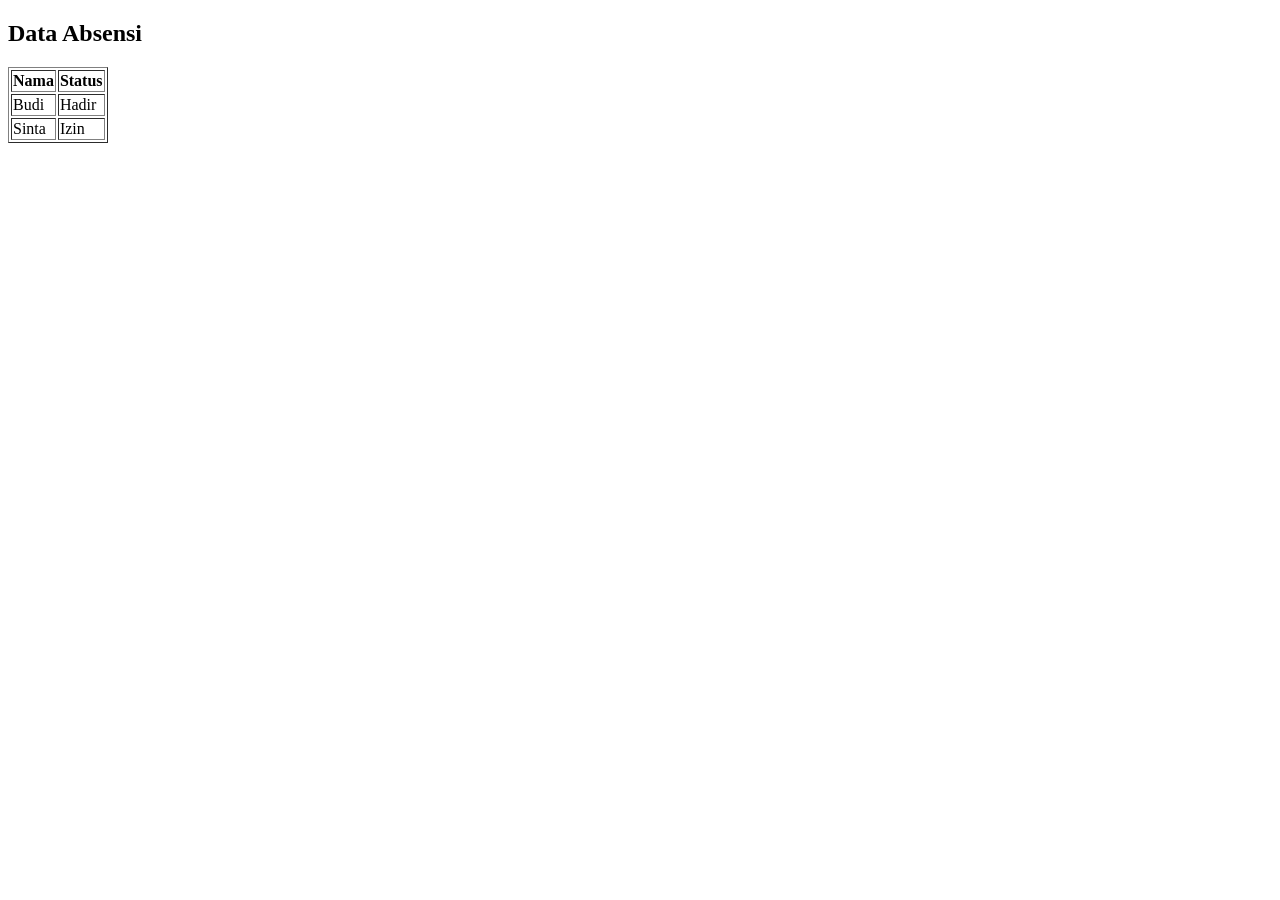
==== absensi.html @ 1efad072 "membuat struktur project aplikasi absensi" ====
<!DOCTYPE html>

<html>

<head>

<title>Absensi</title>

</head>

<body>

<h2>Data Absensi</h2>

<table border="1">

<tr>

<th>Nama</th>

<th>Status</th>

</tr>

<tr>

<td>Budi</td>

<td>Hadir</td>

</tr>

<tr>

<td>Sinta</td>

<td>Izin</td>

</tr>

</table>

</body>

</html>
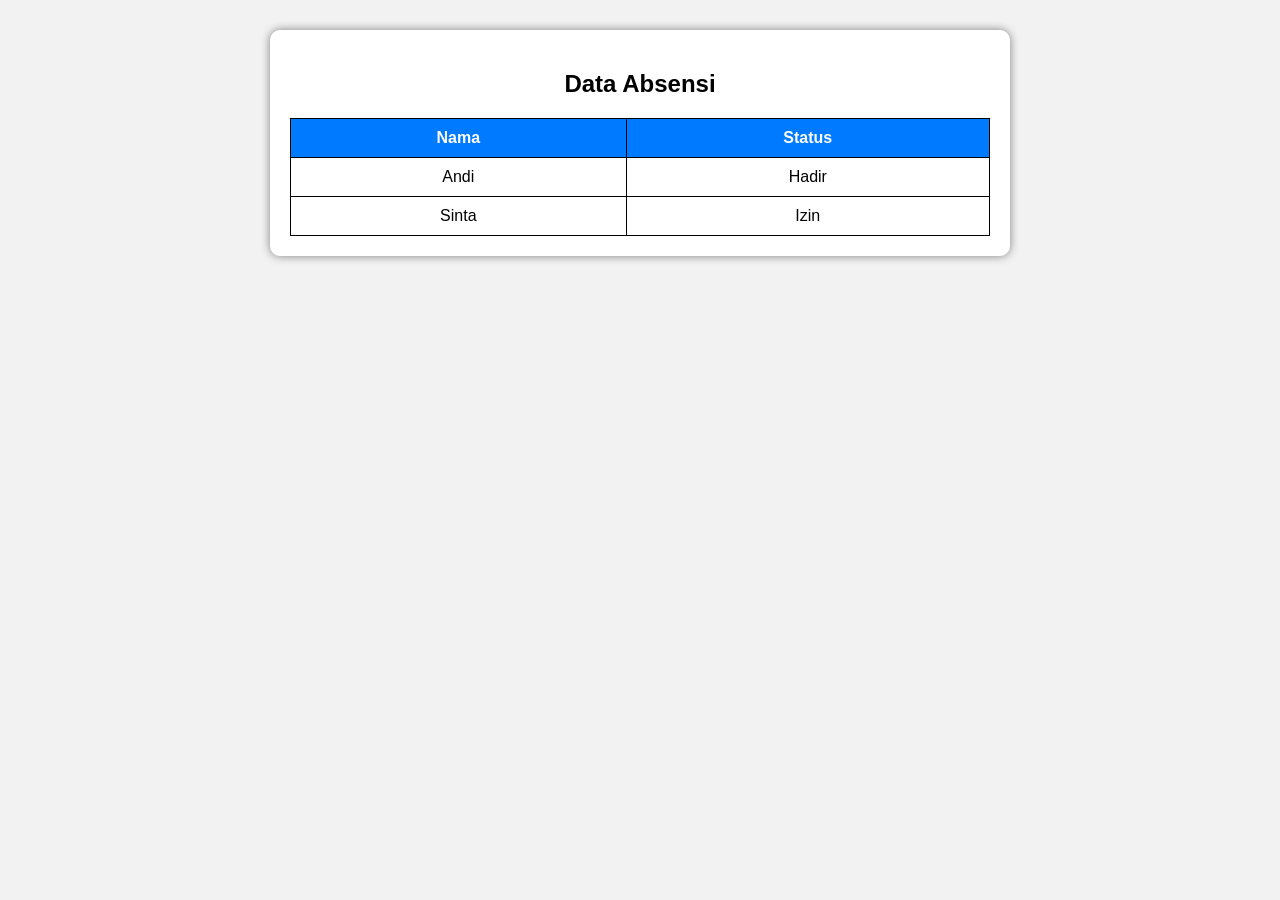
==== commit 945966f6: "menambahkan kode aplikasi absensi" ====
--- a/absensi.html
+++ b/absensi.html
@@ -1,45 +1,36 @@
 <!DOCTYPE html>
-
 <html>
-
 <head>
-
-<title>Absensi</title>
-
+<title>Data Absensi</title>
+<link rel="stylesheet" href="style.css">
 </head>
 
 <body>
 
+<div class="menu">
+
 <h2>Data Absensi</h2>
 
-<table border="1">
+<table>
 
 <tr>
-
 <th>Nama</th>
-
 <th>Status</th>
-
 </tr>
 
 <tr>
-
-<td>Budi</td>
-
+<td>Andi</td>
 <td>Hadir</td>
-
 </tr>
 
 <tr>
-
 <td>Sinta</td>
-
 <td>Izin</td>
-
 </tr>
 
 </table>
 
+</div>
+
 </body>
-
 </html>
--- a/style.css
+++ b/style.css
@@ -0,0 +1,77 @@
+body{
+    font-family: Arial, sans-serif;
+    background:#f2f2f2;
+    margin:0;
+}
+
+.container{
+    width:400px;
+    margin:80px auto;
+    background:white;
+    padding:20px;
+    border-radius:10px;
+    box-shadow:0 0 10px gray;
+}
+
+h2{
+    text-align:center;
+}
+
+input{
+    width:100%;
+    padding:10px;
+    margin:10px 0;
+    box-sizing:border-box;
+}
+
+button{
+    width:100%;
+    padding:10px;
+    background:#007bff;
+    color:white;
+    border:none;
+    border-radius:5px;
+    cursor:pointer;
+}
+
+button:hover{
+    background:#0056b3;
+}
+
+.menu{
+    width:700px;
+    margin:30px auto;
+    background:white;
+    padding:20px;
+    border-radius:10px;
+    box-shadow:0 0 10px gray;
+}
+
+a{
+    text-decoration:none;
+    display:block;
+    padding:10px;
+    background:#28a745;
+    color:white;
+    margin:10px 0;
+    border-radius:5px;
+}
+
+table{
+    width:100%;
+    border-collapse:collapse;
+}
+
+table,th,td{
+    border:1px solid black;
+}
+
+th{
+    background:#007bff;
+    color:white;
+}
+
+th,td{
+    padding:10px;
+    text-align:center;
+}
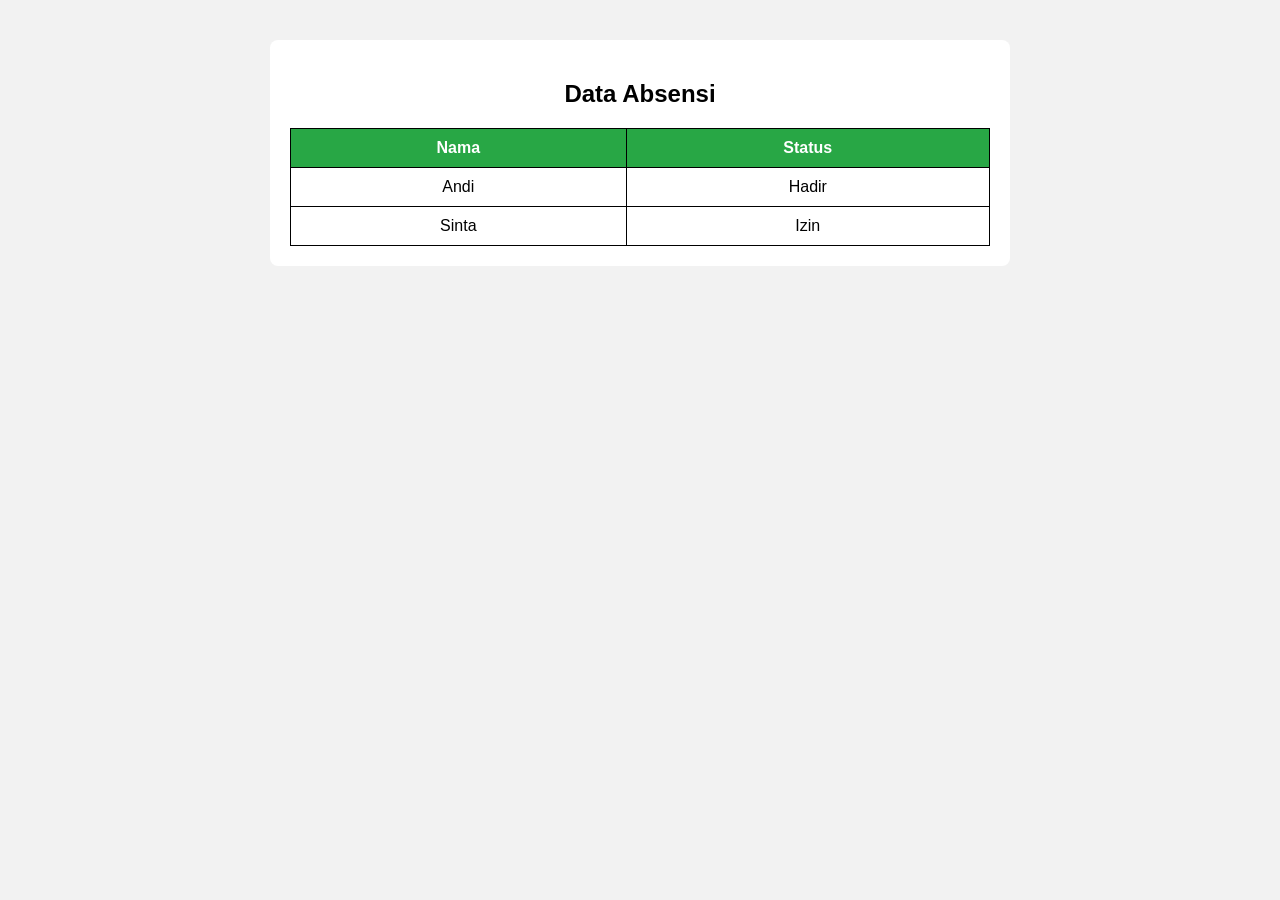
==== commit 6d4152d1: "menambahkan kode aplikasi absensi" ====
--- a/absensi.html
+++ b/absensi.html
@@ -1,15 +1,50 @@
 <!DOCTYPE html>
-<html>
+<html lang="id">
 <head>
+<meta charset="UTF-8">
 <title>Data Absensi</title>
-<link rel="stylesheet" href="style.css">
+
+<style>
+body{
+    font-family:Arial;
+    background:#f2f2f2;
+}
+
+.container{
+    width:700px;
+    margin:40px auto;
+    background:white;
+    padding:20px;
+    border-radius:8px;
+}
+
+table{
+    width:100%;
+    border-collapse:collapse;
+}
+
+table,th,td{
+    border:1px solid black;
+}
+
+th{
+    background:#28a745;
+    color:white;
+}
+
+th,td{
+    padding:10px;
+    text-align:center;
+}
+</style>
+
 </head>
 
 <body>
 
-<div class="menu">
+<div class="container">
 
-<h2>Data Absensi</h2>
+<h2 align="center">Data Absensi</h2>
 
 <table>
 
